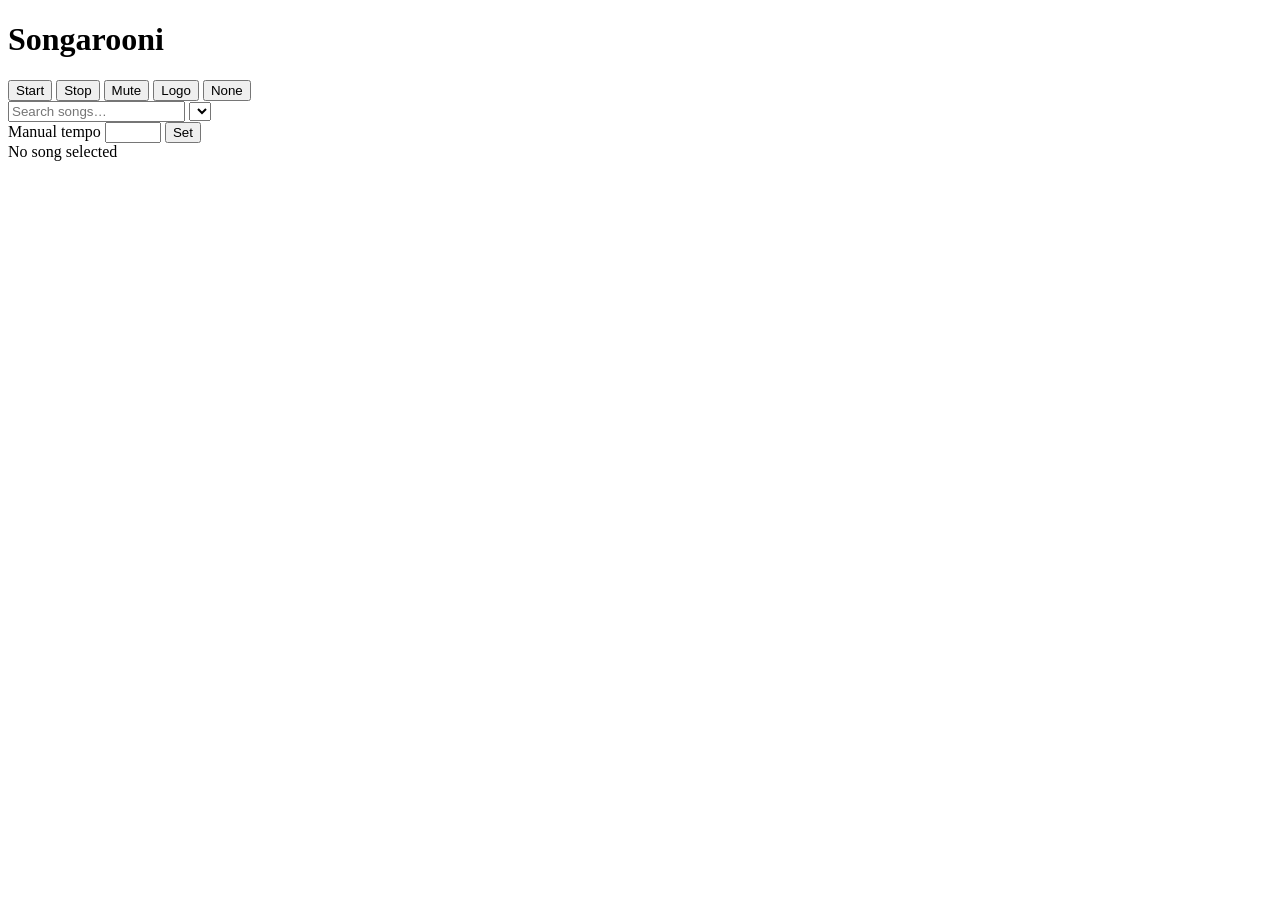
==== internal/control-panel/web/index.html @ 9494d29e "use browser for slideshow; cleanup" ====
<!doctype html>
<html lang="en">
<head>
  <meta charset="utf-8">
  <meta name="viewport" content="width=device-width, initial-scale=1, maximum-scale=1">
  <title>Songarooni</title>
  <link rel="stylesheet" href="/styles.css">
</head>
<body>
  <header>
    <h1>Songarooni</h1>
  </header>

  <div id="controls">
    <button id="start-btn">Start</button>
    <button id="stop-btn">Stop</button>
    <button id="mute-btn">Mute</button>
    <button id="logo-btn">Logo</button>
    <button id="default-btn">None</button>
  </div>

  <div id="search-row">
    <input id="search" type="search" placeholder="Search songs…" autocomplete="off">
    <select id="sort-by"></select>
  </div>

  <div id="default-tempo">
    <label for="tempo-input">Manual tempo</label>
    <input id="tempo-input" type="number" min="1" max="300" inputmode="numeric">
    <button id="tempo-set-btn">Set</button>
  </div>

  <div id="now-playing">
    <div id="now-title">No song selected</div>
    <div id="now-tempo"></div>
    <div id="up-next"></div>
  </div>

  <div id="error"></div>

  <ul id="song-list"></ul>


  <script src="/app.js"></script>
</body>
</html>
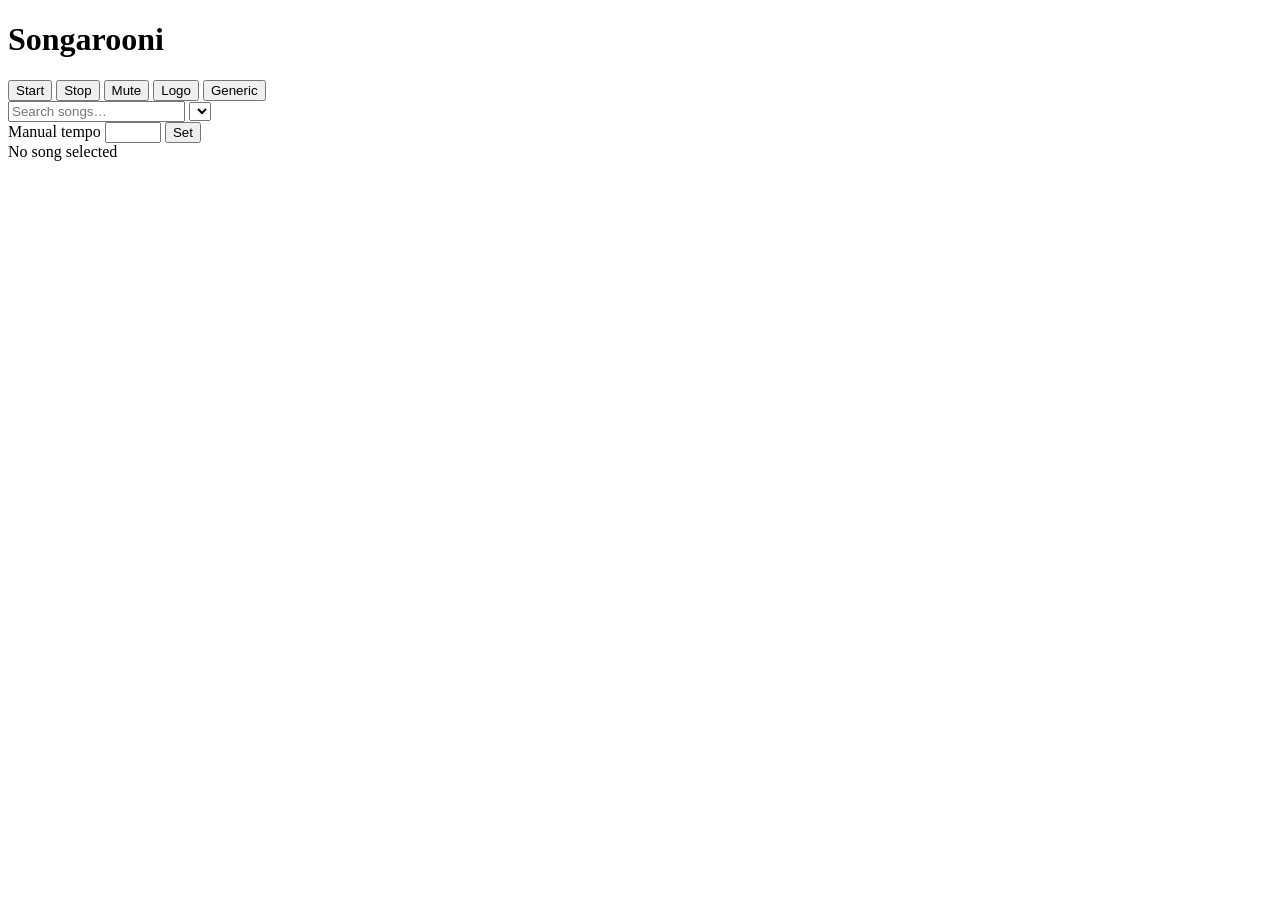
==== commit 102d01ce: "clean up css--hide stop and tempo control on no_click" ====
--- a/internal/control-panel/web/index.html
+++ b/internal/control-panel/web/index.html
@@ -16,7 +16,7 @@
     <button id="stop-btn">Stop</button>
     <button id="mute-btn">Mute</button>
     <button id="logo-btn">Logo</button>
-    <button id="default-btn">None</button>
+    <button id="default-btn">Generic</button>
   </div>
 
   <div id="search-row">
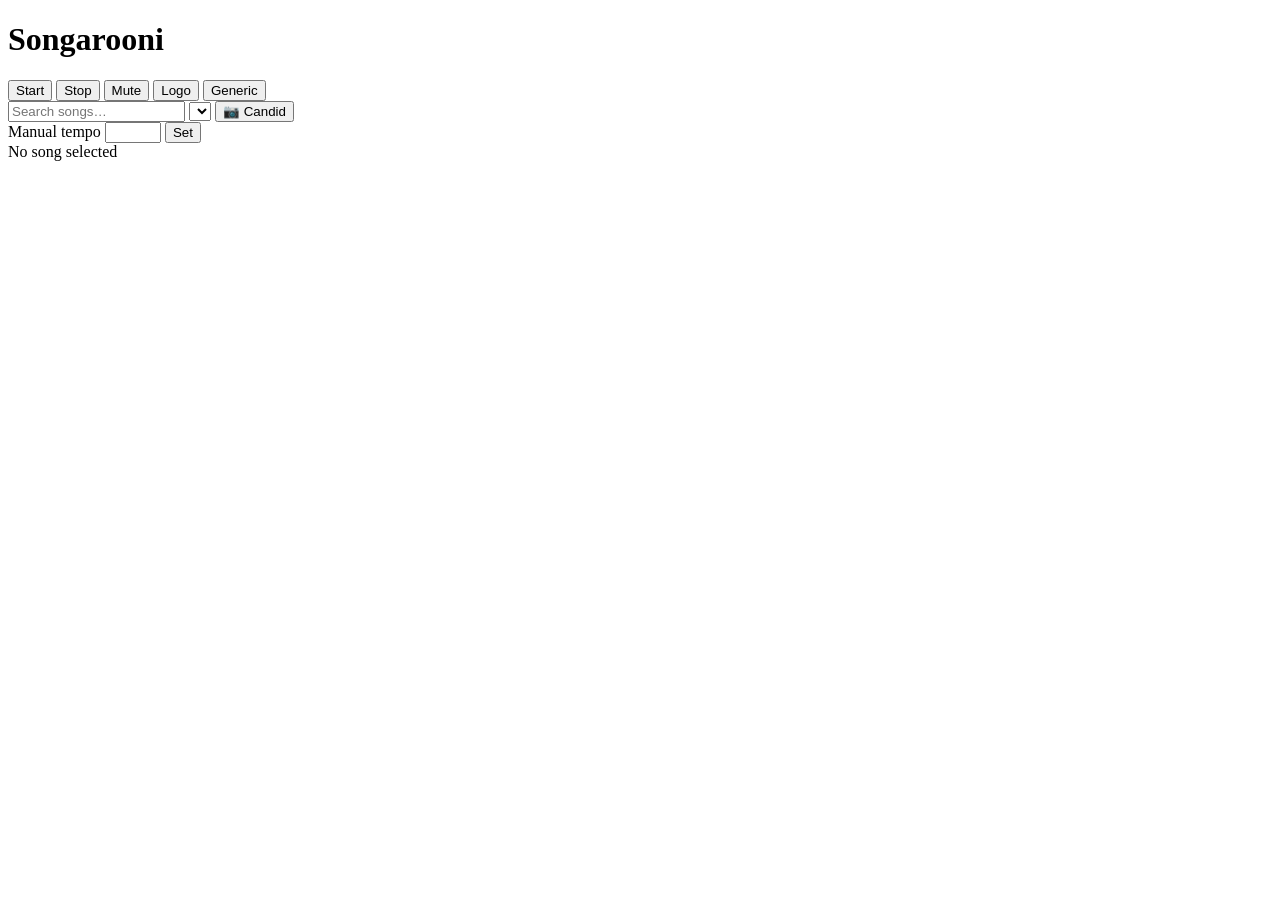
==== commit 9d36feb5: "add candids" ====
--- a/internal/control-panel/web/index.html
+++ b/internal/control-panel/web/index.html
@@ -17,11 +17,13 @@
     <button id="mute-btn">Mute</button>
     <button id="logo-btn">Logo</button>
     <button id="default-btn">Generic</button>
+    <input type="file" id="candid-input" accept="image/*" multiple hidden>
   </div>
 
   <div id="search-row">
     <input id="search" type="search" placeholder="Search songs…" autocomplete="off">
     <select id="sort-by"></select>
+    <button id="candid-btn">📷 Candid</button>
   </div>
 
   <div id="default-tempo">
@@ -38,7 +40,9 @@
 
   <div id="error"></div>
 
-  <ul id="song-list"></ul>
+  <div id="song-list-wrap">
+    <ul id="song-list"></ul>
+  </div>
 
 
   <script src="/app.js"></script>
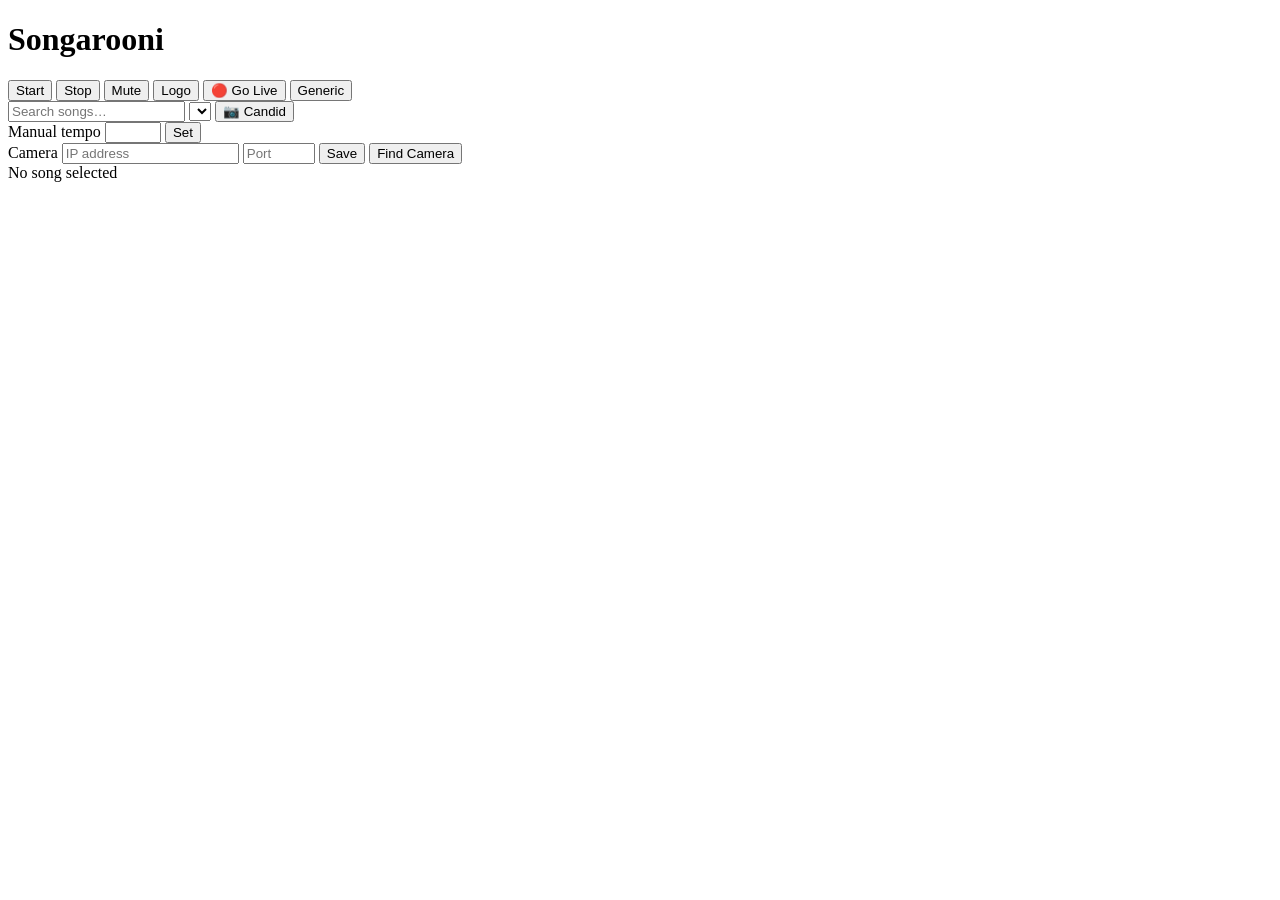
==== commit bfa8bb73: "adds video - is sluggish" ====
--- a/internal/control-panel/web/index.html
+++ b/internal/control-panel/web/index.html
@@ -16,6 +16,7 @@
     <button id="stop-btn">Stop</button>
     <button id="mute-btn">Mute</button>
     <button id="logo-btn">Logo</button>
+    <button id="live-btn">🔴 Go Live</button>
     <button id="default-btn">Generic</button>
     <input type="file" id="candid-input" accept="image/*" multiple hidden>
   </div>
@@ -30,6 +31,14 @@
     <label for="tempo-input">Manual tempo</label>
     <input id="tempo-input" type="number" min="1" max="300" inputmode="numeric">
     <button id="tempo-set-btn">Set</button>
+  </div>
+
+  <div id="camera-config">
+    <label for="camera-ip-input">Camera</label>
+    <input id="camera-ip-input" type="text" placeholder="IP address" autocomplete="off">
+    <input id="camera-port-input" type="number" min="1" max="65535" placeholder="Port">
+    <button id="camera-save-btn">Save</button>
+    <button id="camera-find-btn">Find Camera</button>
   </div>
 
   <div id="now-playing">
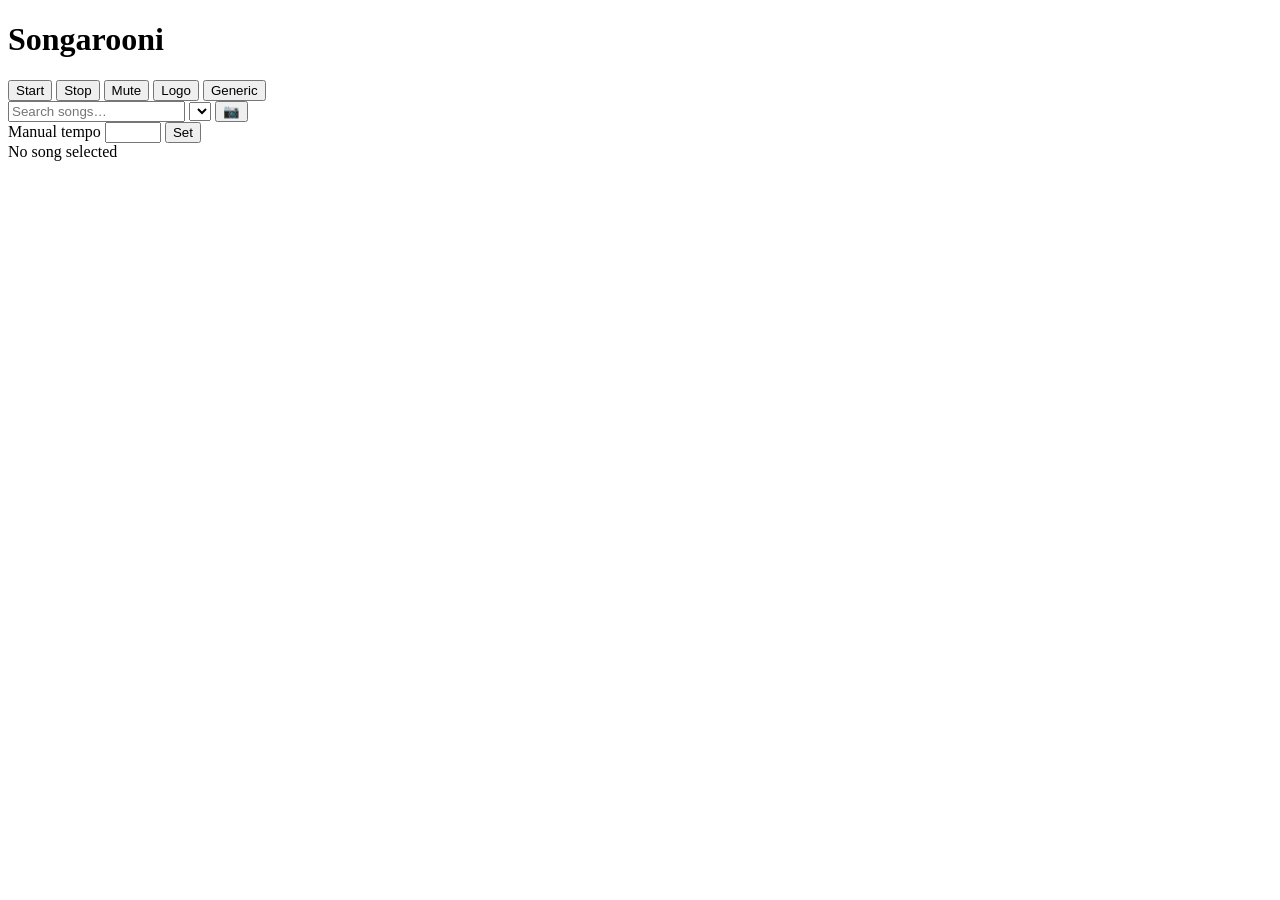
==== commit ad376797: "css & kiosk shutdown" ====
--- a/internal/control-panel/web/index.html
+++ b/internal/control-panel/web/index.html
@@ -16,7 +16,6 @@
     <button id="stop-btn">Stop</button>
     <button id="mute-btn">Mute</button>
     <button id="logo-btn">Logo</button>
-    <button id="live-btn">🔴 Go Live</button>
     <button id="default-btn">Generic</button>
     <input type="file" id="candid-input" accept="image/*" multiple hidden>
   </div>
@@ -24,21 +23,13 @@
   <div id="search-row">
     <input id="search" type="search" placeholder="Search songs…" autocomplete="off">
     <select id="sort-by"></select>
-    <button id="candid-btn">📷 Candid</button>
+    <button id="candid-btn">📷</button>
   </div>
 
   <div id="default-tempo">
     <label for="tempo-input">Manual tempo</label>
     <input id="tempo-input" type="number" min="1" max="300" inputmode="numeric">
     <button id="tempo-set-btn">Set</button>
-  </div>
-
-  <div id="camera-config">
-    <label for="camera-ip-input">Camera</label>
-    <input id="camera-ip-input" type="text" placeholder="IP address" autocomplete="off">
-    <input id="camera-port-input" type="number" min="1" max="65535" placeholder="Port">
-    <button id="camera-save-btn">Save</button>
-    <button id="camera-find-btn">Find Camera</button>
   </div>
 
   <div id="now-playing">
